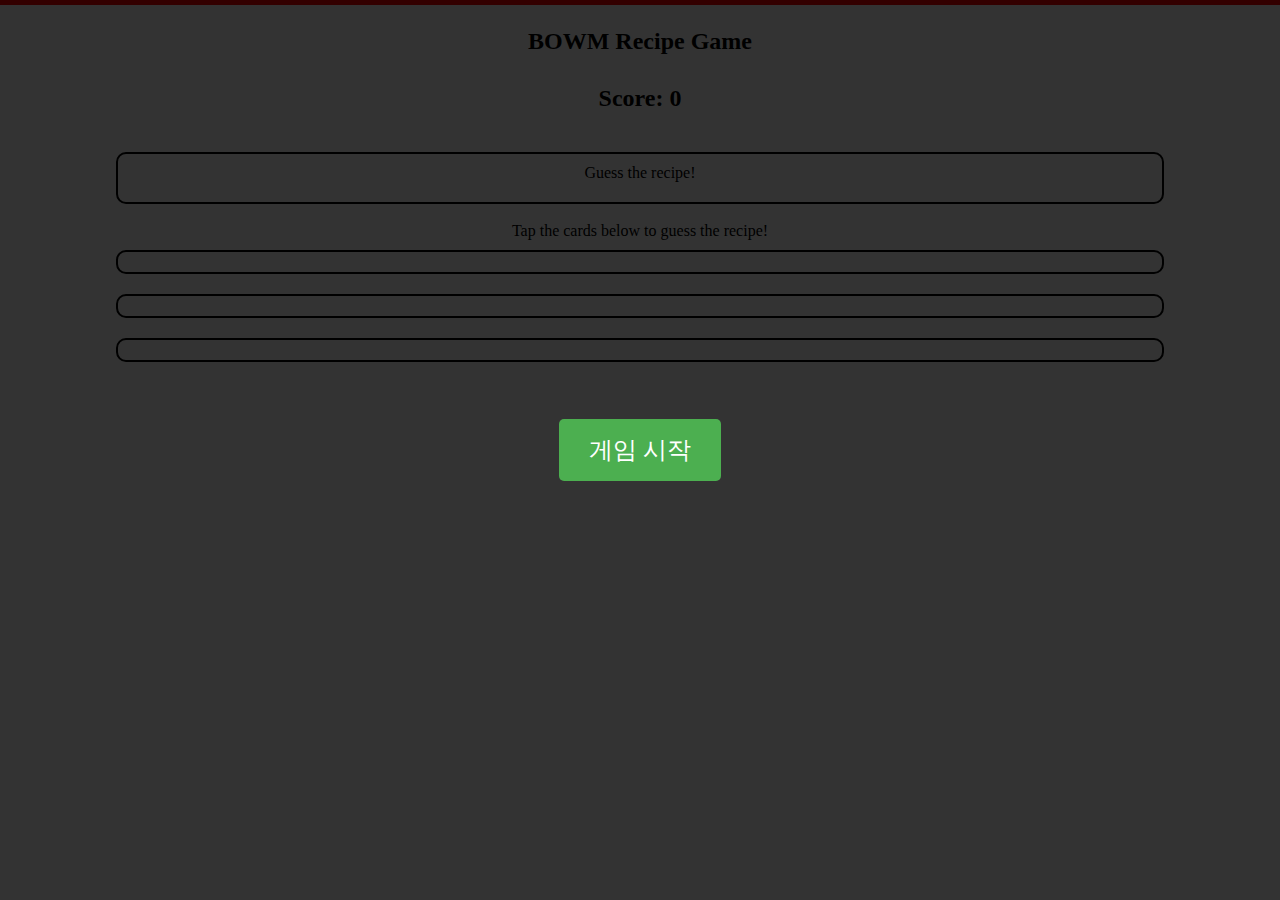
==== index.html @ dc60c197 "create index app style and json files" ====
<!doctype html>
<html lang="ko">
  <head>
    <meta charset="UTF-8" />
    <meta name="viewport" content="width=device-width, initial-scale=1.0" />
    <title>BOWM Recipe Game</title>
    <link rel="stylesheet" href="style.css" />
  </head>
  <body>
    <h2>BOWM Recipe Game</h2>
    <div class="section-container" id="tutorial-container" style="display: none">
      <div>How to play</div>
      <div></div>
        <p>
          주어진 메뉴를 보고 레시피를 완성해보세요!
          <br />
          <br />
          레시피를 완성하면 점수를 얻을 수 있습니다.
          <br />
          <br />
          재료명+수량+동작 순서대로 카드를 탭해보세요!
        </p>
      </div>
    </div>
    <div class="section-container" id="game-container" style="display: flex">
      <div id="score-container">Score: 0</div>
      <h2 id="recipe-name"></h2>
      <button id="nextButton" class="next-button" style="display: none;">다음 문제</button>
      <div id="recipe-track-container">
        Guess the recipe!
        <div id="recipe-track">
          <!-- <div class="ingredient-card">피치프리스</div>
          <div class="quantity-card">45</div>
          <div class="ingredient-card">탄산수</div>
          <div class="action-card">저어서</div>
          <div class="ingredient-card">얼음</div>
          <div class="ingredient-card">오렌지티</div>
          <div class="quantity-card">25</div>
          <div class="ingredient-card">코코젤리</div>
          <div class="ingredient-card">데코레몬</div>
          <div class="ingredient-card">크랜베리</div>
          <div class="ingredient-card">노무라 / 허브</div> -->
        </div>
      </div>
      <br />
      <div>Tap the cards below to guess the recipe!</div>
      <div id="ingredient-card-container">
        <!-- <div class="ingredient-card">피치프리스</div>
        <div class="ingredient-card">자몽청</div>
        <div class="ingredient-card">오미자청</div>
        <div class="ingredient-card">레몬청</div>
        <div class="ingredient-card">데코레몬</div>
        <div class="ingredient-card">오렌지티</div> -->
      </div>
      <div id="quantity-card-container">
        <!-- <div class="quantity-card">25</div>
        <div class="quantity-card">45</div>
        <div class="quantity-card">55</div>
        <div class="quantity-card">75</div>
        <div class="quantity-card">100</div>
        <div class="quantity-card">170</div>
        <div class="quantity-card">200</div> -->
      </div>
      <div id="action-card-container">
        <!-- <div class="action-card">저어서</div> -->
      </div>
    </div>

    <div class="timer-container">
        <div class="timer-line"></div>
    </div>

    <div class="result-popup" id="resultPopup">
        <div class="popup-content">
            <span class="result-text"></span>
            <div class="score-change"></div>
            <button id="nextButton" class="next-button" style="display: none;">다음 문제</button>
        </div>
    </div>

    <audio id="bgMusic" loop>
      <source src="Quiz Quest 8-bit Beat.mp3" type="audio/mpeg">
    </audio>

    <div id="startScreen" class="start-screen">
        <button id="startButton" class="start-button">게임 시작</button>
    </div>

    <script src="app.js"></script>
  </body>
</html>
---- style.css ----
body {
    display: flex;
    flex-direction: column;
    align-items: center;
  }
  
  .section-container {
    display: flex;
    flex-direction: column;
    align-items: center;
    /* flex-wrap: wrap; */
    /* gap: 10px; */
    /* border: 2px solid #000; */
    /* border-radius: 10px; */
    padding: 10px;
    width: 90%;
  }
  
  #recipe-track-container {
    display: flex;
    flex-direction: column;
    align-items: center;
    flex-wrap: wrap;
    gap: 10px;
    border: 2px solid #000;
    border-radius: 10px;
    padding: 10px;
    width: 90%;
  }
  
  #recipe-track {
    display: flex;
    flex-direction: row;
    align-items: center;
    flex-wrap: wrap;
    gap: 10px;
  }
  
  #ingredient-card-container,
  #quantity-card-container,
  #action-card-container {
    padding: 10px;
    display: flex;
    flex-wrap: wrap;
    gap: 10px;
    justify-content: center;
    border: 2px solid #000;
    border-radius: 10px;
    width: 90%;
    margin: 10px;
  }
  
  .ingredient-card,
  .quantity-card,
  .action-card {
    padding-left: 10px;
    padding-right: 10px;
    /* width: 100px; */
    height: 40px;
    /* background-color: #f0f0f0; */
    border: 1px solid #000;
    border-radius: 10px;
    display: flex;
    justify-content: center;
    align-items: center;
    box-shadow: 0 0 10px 0 rgba(0, 0, 0, 0.1);
  }
  
  .ingredient-card {
    background-color: #ffae67;
  }
  
  .quantity-card {
    background-color: #71c4ff;
  }
  
  .action-card {
    background-color: #67ff76;
  }
  
  .timer-container {
    position: fixed;
    top: 0;
    left: 0;
    width: 100%;
    height: 5px;
    background-color: #ddd;
  }
  
  .timer-line {
    height: 100%;
    background-color: #ff0000;
    width: 100%;
    transition: width 1s linear;
  }
  
  .correct-answer {
    padding-left: -10px;
    padding-right: -10px;
    height: 20px;
    background-color: #4caf50;
    color: white;
  }
  
  .result-popup {
    position: fixed;
    top: 50%;
    left: 50%;
    transform: translate(-50%, -50%) scale(0);
    background: rgba(0, 0, 0, 0.9);
    color: white;
    padding: 30px 50px;
    border-radius: 10px;
    text-align: center;
    z-index: 1000;
    opacity: 0;
    transition: all 0.3s ease-in-out;
    min-width: 300px;
  }
  
  .result-popup.show {
    transform: translate(-50%, -50%) scale(1);
    opacity: 1;
  }
  
  .result-text {
    font-size: 28px;
    font-weight: bold;
    margin-bottom: 15px;
    display: block;
  }
  
  .score-change {
    font-size: 20px;
    margin-bottom: 15px;
  }
  
  .correct {
    color: #4caf50;
  }
  
  .incorrect {
    color: #ff4444;
  }
  
  .next-button {
    margin: 10px auto;
    padding: 10px 20px;
    background-color: #4caf50;
    color: white;
    border: none;
    border-radius: 5px;
    cursor: pointer;
    font-size: 16px;
    transition: background-color 0.3s;
    display: none;
  }
  
  .next-button:hover {
    background-color: #45a049;
  }
  
  .correct-answer {
    background-color: #4caf50;
    color: white;
    padding: 10px;
    margin: 5px;
    border-radius: 5px;
    animation: fadeIn 0.5s;
  }
  
  @keyframes fadeIn {
    from {
      opacity: 0;
    }
    to {
      opacity: 1;
    }
  }
  
  #score-container {
    font-size: 24px;
    font-weight: bold;
    transition: all 0.3s ease;
  }
  
  .correct-answer-container {
    background-color: #4caf50;
    color: white;
    padding: 15px 20px;
    border-radius: 8px;
    margin: 10px 0;
    font-size: 16px;
    line-height: 1.5;
    animation: fadeIn 0.5s;
    word-wrap: break-word;
    text-align: left;
  }
  
  @keyframes fadeIn {
    from {
      opacity: 0;
    }
    to {
      opacity: 1;
    }
  }
  
  .start-screen {
    position: fixed;
    top: 0;
    left: 0;
    width: 100%;
    height: 100%;
    background-color: rgba(0, 0, 0, 0.8);
    display: flex;
    justify-content: center;
    align-items: center;
    z-index: 1000;
  }
  
  .start-button {
    padding: 15px 30px;
    font-size: 24px;
    background-color: #4caf50;
    color: white;
    border: none;
    border-radius: 5px;
    cursor: pointer;
    transition: transform 0.2s;
  }
  
  .start-button:hover {
    transform: scale(1.1);
  }
  
  .hidden {
    display: none;
  }
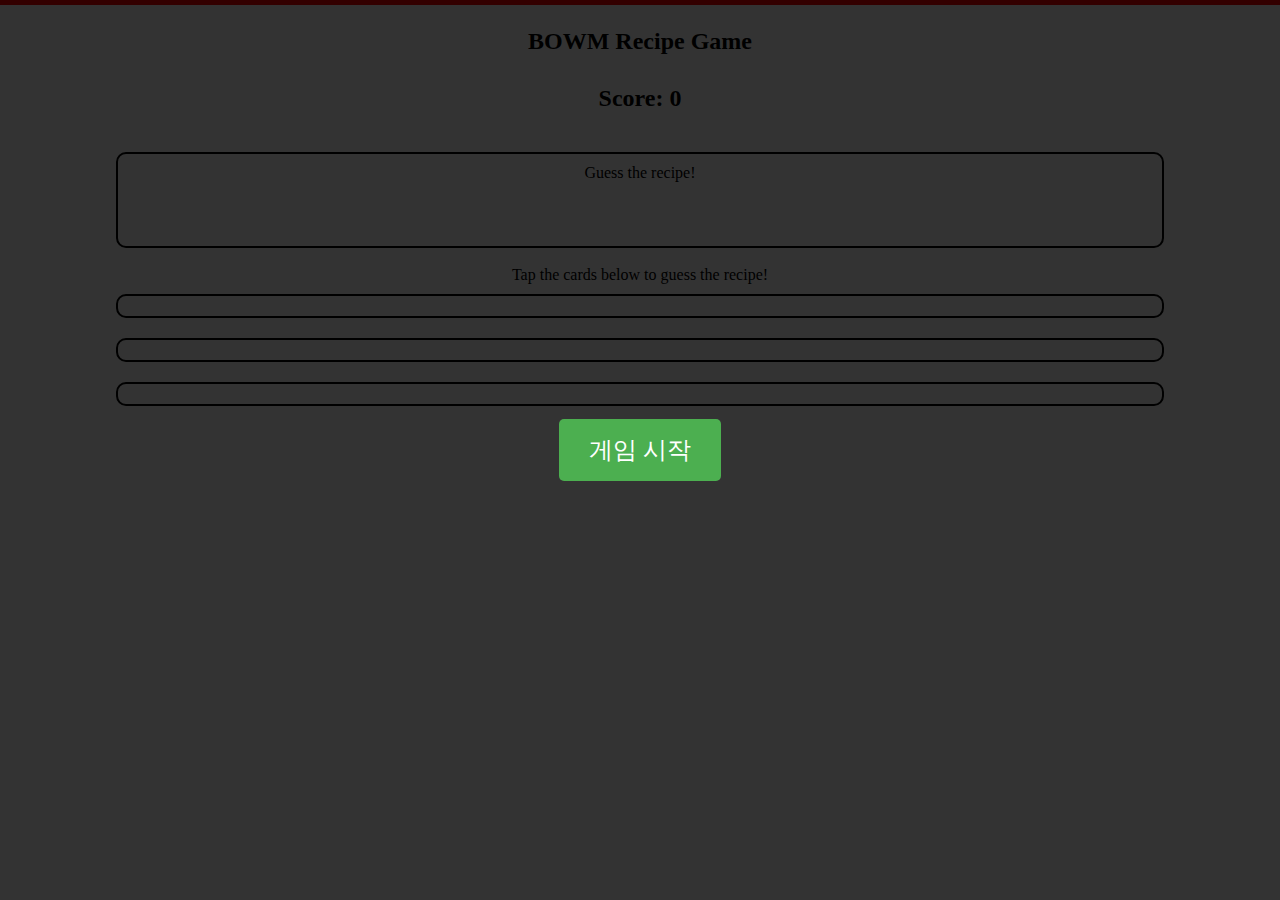
==== commit 1eb18826: "implement backspace feature and scroll" ====
--- a/index.html
+++ b/index.html
@@ -28,41 +28,16 @@
       <button id="nextButton" class="next-button" style="display: none;">다음 문제</button>
       <div id="recipe-track-container">
         Guess the recipe!
-        <div id="recipe-track">
-          <!-- <div class="ingredient-card">피치프리스</div>
-          <div class="quantity-card">45</div>
-          <div class="ingredient-card">탄산수</div>
-          <div class="action-card">저어서</div>
-          <div class="ingredient-card">얼음</div>
-          <div class="ingredient-card">오렌지티</div>
-          <div class="quantity-card">25</div>
-          <div class="ingredient-card">코코젤리</div>
-          <div class="ingredient-card">데코레몬</div>
-          <div class="ingredient-card">크랜베리</div>
-          <div class="ingredient-card">노무라 / 허브</div> -->
-        </div>
+        <div id="recipe-track"></div>
+        <button id="backspaceBtn" class="backspace-btn">↩️</button>
       </div>
       <br />
       <div>Tap the cards below to guess the recipe!</div>
       <div id="ingredient-card-container">
-        <!-- <div class="ingredient-card">피치프리스</div>
-        <div class="ingredient-card">자몽청</div>
-        <div class="ingredient-card">오미자청</div>
-        <div class="ingredient-card">레몬청</div>
-        <div class="ingredient-card">데코레몬</div>
-        <div class="ingredient-card">오렌지티</div> -->
       </div>
       <div id="quantity-card-container">
-        <!-- <div class="quantity-card">25</div>
-        <div class="quantity-card">45</div>
-        <div class="quantity-card">55</div>
-        <div class="quantity-card">75</div>
-        <div class="quantity-card">100</div>
-        <div class="quantity-card">170</div>
-        <div class="quantity-card">200</div> -->
       </div>
       <div id="action-card-container">
-        <!-- <div class="action-card">저어서</div> -->
       </div>
     </div>
 
@@ -78,7 +53,7 @@
         </div>
     </div>
 
-    <audio id="bgMusic" loop>
+    <audio id="bgMusic">
       <source src="Quiz Quest 8-bit Beat.mp3" type="audio/mpeg">
     </audio>
 
--- a/style.css
+++ b/style.css
@@ -1,240 +1,314 @@
 body {
-    display: flex;
-    flex-direction: column;
-    align-items: center;
+  display: flex;
+  flex-direction: column;
+  align-items: center;
+}
+
+.section-container {
+  display: flex;
+  flex-direction: column;
+  align-items: center;
+  /* flex-wrap: wrap; */
+  /* gap: 10px; */
+  /* border: 2px solid #000; */
+  /* border-radius: 10px; */
+  padding: 10px;
+  width: 90%;
+}
+
+#recipe-track-container {
+  display: flex;
+  flex-direction: column;
+  align-items: center;
+  flex-wrap: wrap;
+  gap: 10px;
+  border: 2px solid #000;
+  border-radius: 10px;
+  padding: 10px;
+  width: 90%;
+}
+
+#recipe-track {
+  display: flex;
+  flex-direction: row; /* 가로 방향 */
+  align-items: center;
+  gap: 10px;
+
+  /* 스크롤 관련 설정 */
+  overflow-x: auto; /* 가로 스크롤 허용 */
+  white-space: nowrap; /* 줄바꿈 방지 */
+  height: 44px;
+  width: 100%;/* 부모 컨테이너의 너비를 벗어나지 않도록 설정 */
+  /* border: 1px solid #636363; 스크롤 영역 확인용 */
+  /* padding: 10px; */
+  box-sizing: border-box;
+}
+
+#ingredient-card-container,
+#quantity-card-container,
+#action-card-container {
+  padding: 10px;
+  display: flex;
+  flex-wrap: wrap;
+  gap: 10px;
+  justify-content: center;
+  border: 2px solid #000;
+  border-radius: 10px;
+  width: 90%;
+  margin: 10px;
+}
+
+.ingredient-card,
+.quantity-card,
+.action-card {
+  padding-left: 10px;
+  padding-right: 10px;
+  /* width: 100px; */
+  height: 40px;
+  /* background-color: #f0f0f0; */
+  border: 1px solid #000;
+  border-radius: 10px;
+  display: flex;
+  justify-content: center;
+  align-items: center;
+  box-shadow: 0 0 10px 0 rgba(0, 0, 0, 0.1);
+}
+
+.ingredient-card {
+  background-color: #ffae67;
+}
+
+.quantity-card {
+  background-color: #71c4ff;
+}
+
+.action-card {
+  background-color: #67ff76;
+}
+
+.timer-container {
+  position: fixed;
+  top: 0;
+  left: 0;
+  width: 100%;
+  height: 5px;
+  background-color: #ddd;
+}
+
+.timer-line {
+  height: 100%;
+  background-color: #ff0000;
+  width: 100%;
+  transition: width 1s linear;
+}
+
+.correct-answer {
+  padding-left: -10px;
+  padding-right: -10px;
+  height: 20px;
+  background-color: #4caf50;
+  color: white;
+}
+
+.result-popup {
+  position: fixed;
+  top: 50%;
+  left: 50%;
+  transform: translate(-50%, -50%) scale(0);
+  background: rgba(0, 0, 0, 0.9);
+  color: white;
+  padding: 30px 50px;
+  border-radius: 10px;
+  text-align: center;
+  z-index: 1000;
+  opacity: 0;
+  transition: all 0.3s ease-in-out;
+  min-width: 300px;
+}
+
+.result-popup.show {
+  transform: translate(-50%, -50%) scale(1);
+  opacity: 1;
+}
+
+.result-text {
+  font-size: 28px;
+  font-weight: bold;
+  margin-bottom: 15px;
+  display: block;
+}
+
+.score-change {
+  font-size: 20px;
+  margin-bottom: 15px;
+}
+
+.correct {
+  color: #4caf50;
+}
+
+.incorrect {
+  color: #ff4444;
+}
+
+.next-button {
+  margin: 10px auto;
+  padding: 10px 20px;
+  background-color: #4caf50;
+  color: white;
+  border: none;
+  border-radius: 5px;
+  cursor: pointer;
+  font-size: 16px;
+  transition: background-color 0.3s;
+  display: none;
+}
+
+.next-button:hover {
+  background-color: #45a049;
+}
+
+.correct-answer {
+  background-color: #4caf50;
+  color: white;
+  padding: 10px;
+  margin: 5px;
+  border-radius: 5px;
+  animation: fadeIn 0.5s;
+}
+
+@keyframes fadeIn {
+  from {
+    opacity: 0;
   }
-  
-  .section-container {
-    display: flex;
-    flex-direction: column;
-    align-items: center;
-    /* flex-wrap: wrap; */
-    /* gap: 10px; */
-    /* border: 2px solid #000; */
-    /* border-radius: 10px; */
-    padding: 10px;
-    width: 90%;
-  }
-  
-  #recipe-track-container {
-    display: flex;
-    flex-direction: column;
-    align-items: center;
-    flex-wrap: wrap;
-    gap: 10px;
-    border: 2px solid #000;
-    border-radius: 10px;
-    padding: 10px;
-    width: 90%;
-  }
-  
-  #recipe-track {
-    display: flex;
-    flex-direction: row;
-    align-items: center;
-    flex-wrap: wrap;
-    gap: 10px;
-  }
-  
-  #ingredient-card-container,
-  #quantity-card-container,
-  #action-card-container {
-    padding: 10px;
-    display: flex;
-    flex-wrap: wrap;
-    gap: 10px;
-    justify-content: center;
-    border: 2px solid #000;
-    border-radius: 10px;
-    width: 90%;
-    margin: 10px;
-  }
-  
-  .ingredient-card,
-  .quantity-card,
-  .action-card {
-    padding-left: 10px;
-    padding-right: 10px;
-    /* width: 100px; */
-    height: 40px;
-    /* background-color: #f0f0f0; */
-    border: 1px solid #000;
-    border-radius: 10px;
-    display: flex;
-    justify-content: center;
-    align-items: center;
-    box-shadow: 0 0 10px 0 rgba(0, 0, 0, 0.1);
-  }
-  
-  .ingredient-card {
-    background-color: #ffae67;
-  }
-  
-  .quantity-card {
-    background-color: #71c4ff;
-  }
-  
-  .action-card {
-    background-color: #67ff76;
-  }
-  
-  .timer-container {
-    position: fixed;
-    top: 0;
-    left: 0;
-    width: 100%;
-    height: 5px;
-    background-color: #ddd;
-  }
-  
-  .timer-line {
-    height: 100%;
-    background-color: #ff0000;
-    width: 100%;
-    transition: width 1s linear;
-  }
-  
-  .correct-answer {
-    padding-left: -10px;
-    padding-right: -10px;
-    height: 20px;
-    background-color: #4caf50;
-    color: white;
-  }
-  
-  .result-popup {
-    position: fixed;
-    top: 50%;
-    left: 50%;
-    transform: translate(-50%, -50%) scale(0);
-    background: rgba(0, 0, 0, 0.9);
-    color: white;
-    padding: 30px 50px;
-    border-radius: 10px;
-    text-align: center;
-    z-index: 1000;
-    opacity: 0;
-    transition: all 0.3s ease-in-out;
-    min-width: 300px;
-  }
-  
-  .result-popup.show {
-    transform: translate(-50%, -50%) scale(1);
+  to {
     opacity: 1;
   }
-  
-  .result-text {
-    font-size: 28px;
-    font-weight: bold;
-    margin-bottom: 15px;
-    display: block;
+}
+
+#score-container {
+  font-size: 24px;
+  font-weight: bold;
+  transition: all 0.3s ease;
+}
+
+.correct-answer-container {
+  background-color: #4caf50;
+  color: white;
+  padding: 15px 20px;
+  border-radius: 8px;
+  margin: 10px 0;
+  font-size: 16px;
+  line-height: 1.5;
+  animation: fadeIn 0.5s;
+  word-wrap: break-word;
+  text-align: left;
+}
+
+@keyframes fadeIn {
+  from {
+    opacity: 0;
   }
-  
-  .score-change {
-    font-size: 20px;
-    margin-bottom: 15px;
+  to {
+    opacity: 1;
   }
-  
-  .correct {
-    color: #4caf50;
-  }
-  
-  .incorrect {
-    color: #ff4444;
-  }
-  
-  .next-button {
-    margin: 10px auto;
-    padding: 10px 20px;
-    background-color: #4caf50;
-    color: white;
-    border: none;
-    border-radius: 5px;
-    cursor: pointer;
-    font-size: 16px;
-    transition: background-color 0.3s;
-    display: none;
-  }
-  
-  .next-button:hover {
-    background-color: #45a049;
-  }
-  
-  .correct-answer {
-    background-color: #4caf50;
-    color: white;
-    padding: 10px;
-    margin: 5px;
-    border-radius: 5px;
-    animation: fadeIn 0.5s;
-  }
-  
-  @keyframes fadeIn {
-    from {
-      opacity: 0;
-    }
-    to {
-      opacity: 1;
-    }
-  }
-  
-  #score-container {
-    font-size: 24px;
-    font-weight: bold;
-    transition: all 0.3s ease;
-  }
-  
-  .correct-answer-container {
-    background-color: #4caf50;
-    color: white;
-    padding: 15px 20px;
-    border-radius: 8px;
-    margin: 10px 0;
-    font-size: 16px;
-    line-height: 1.5;
-    animation: fadeIn 0.5s;
-    word-wrap: break-word;
-    text-align: left;
-  }
-  
-  @keyframes fadeIn {
-    from {
-      opacity: 0;
-    }
-    to {
-      opacity: 1;
-    }
-  }
-  
-  .start-screen {
-    position: fixed;
-    top: 0;
-    left: 0;
-    width: 100%;
-    height: 100%;
-    background-color: rgba(0, 0, 0, 0.8);
-    display: flex;
-    justify-content: center;
-    align-items: center;
-    z-index: 1000;
-  }
-  
-  .start-button {
-    padding: 15px 30px;
-    font-size: 24px;
-    background-color: #4caf50;
-    color: white;
-    border: none;
-    border-radius: 5px;
-    cursor: pointer;
-    transition: transform 0.2s;
-  }
-  
-  .start-button:hover {
-    transform: scale(1.1);
-  }
-  
-  .hidden {
-    display: none;
-  }
-  +}
+
+.start-screen {
+  position: fixed;
+  top: 0;
+  left: 0;
+  width: 100%;
+  height: 100%;
+  background-color: rgba(0, 0, 0, 0.8);
+  display: flex;
+  justify-content: center;
+  align-items: center;
+  z-index: 1000;
+}
+
+.start-button {
+  padding: 15px 30px;
+  font-size: 24px;
+  background-color: #4caf50;
+  color: white;
+  border: none;
+  border-radius: 5px;
+  cursor: pointer;
+  transition: transform 0.2s;
+}
+
+.start-button:hover {
+  transform: scale(1.1);
+}
+
+.hidden {
+  display: none;
+}
+
+.end-game-popup {
+  position: fixed;
+  top: 0;
+  left: 0;
+  width: 100%;
+  height: 100%;
+  background-color: rgba(0, 0, 0, 0.8);
+  display: flex;
+  justify-content: center;
+  align-items: center;
+  z-index: 2000;
+}
+
+.end-game-content {
+  background-color: white;
+  padding: 2rem;
+  border-radius: 10px;
+  text-align: center;
+}
+
+.end-game-content h2 {
+  color: #333;
+  margin-bottom: 1rem;
+}
+
+.end-game-content p {
+  font-size: 1.5rem;
+  margin-bottom: 1.5rem;
+}
+
+#restartButton {
+  padding: 0.8rem 1.5rem;
+  font-size: 1.2rem;
+  background-color: #4caf50;
+  color: white;
+  border: none;
+  border-radius: 5px;
+  cursor: pointer;
+  transition: background-color 0.3s;
+}
+
+#restartButton:hover {
+  background-color: #45a049;
+}
+
+.backspace-btn {
+  padding: 5px 10px;
+  font-size: 16px;
+  background-color: #ff4444;
+  color: white;
+  border: none;
+  border-radius: 5px;
+  cursor: pointer;
+  margin-left: 10px;
+  transition: background-color 0.3s;
+}
+
+.backspace-btn:hover {
+  background-color: #cc3333;
+}
+
+#recipe-track-container {
+  display: flex;
+  align-items: center;
+  justify-content: center;
+}
